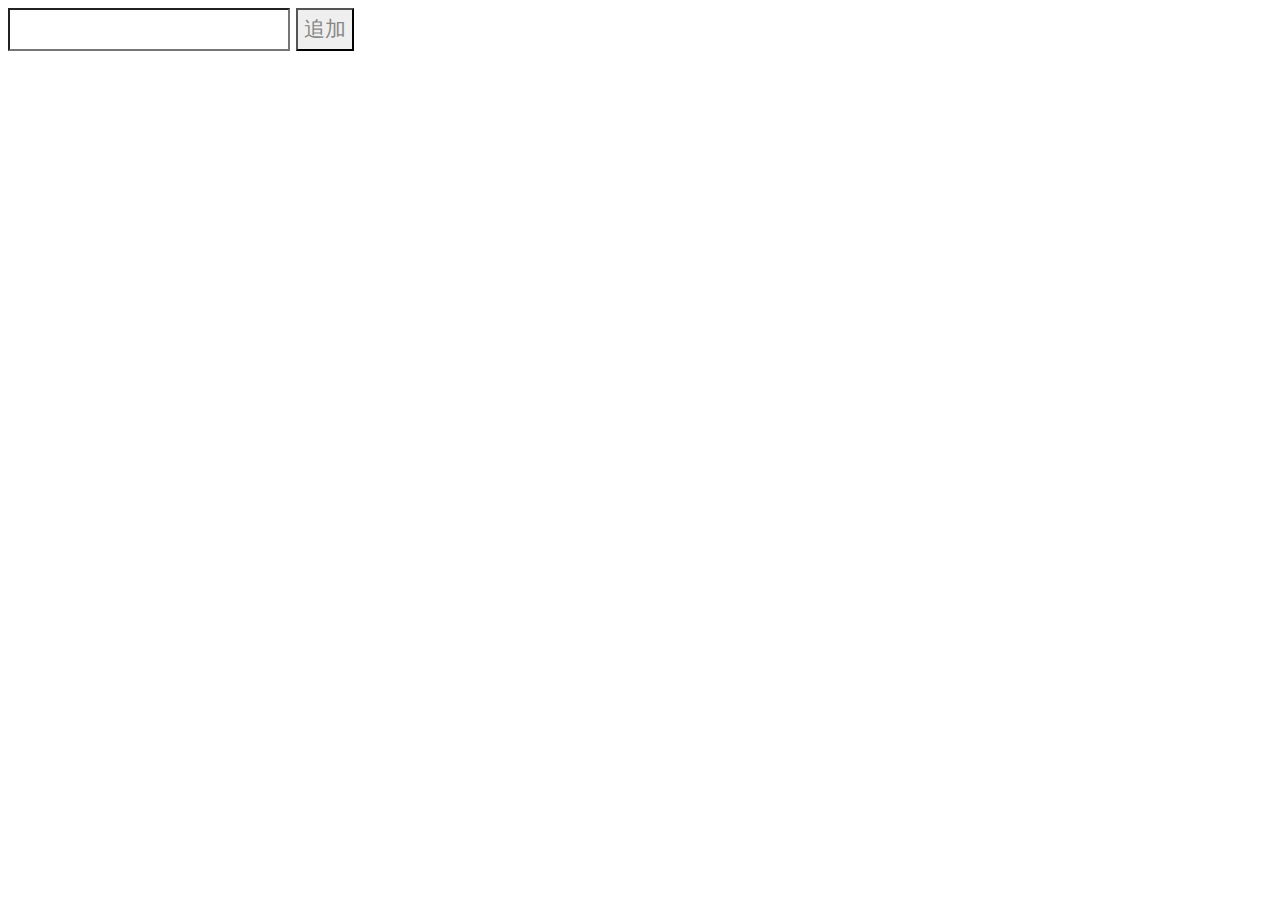
==== web/index.html @ 46563bd6 "update" ====
<!DOCTYPE html>

<html>
<head>
    <meta charset="utf-8">
    <meta http-equiv="X-UA-Compatible" content="IE=edge">
    <meta name="viewport" content="width=device-width, initial-scale=1.0">
    <meta name="scaffolded-by" content="https://github.com/dart-lang/stagehand">
    <title>ListMaker</title>
    <link rel="stylesheet" href="styles.css">
    <link rel="icon" href="favicon.ico">
</head>

<body>
<div id="CheckListArea"></div>
<form style="display: inline">
    <label for="NewCheckListTitleInput"></label>
    <input id="NewCheckListTitleInput" type="text">
    <input id="addCheckList" type="button" value="追加"></form>
</body>
</html>
---- web/styles.css ----
input::-moz-focus-inner {
  border: 0;
  padding: 0;
}

input, select, textarea {
  -moz-appearance: none;
  -webkit-appearance: none;
  -ms-appearance: none;
  appearance: none;
}

body, input, select, textarea {
  color: #888;
  font-family: "Lato", sans-serif;
  font-size: 16pt;
  font-weight: 400;
  line-height: 1.75em;
}
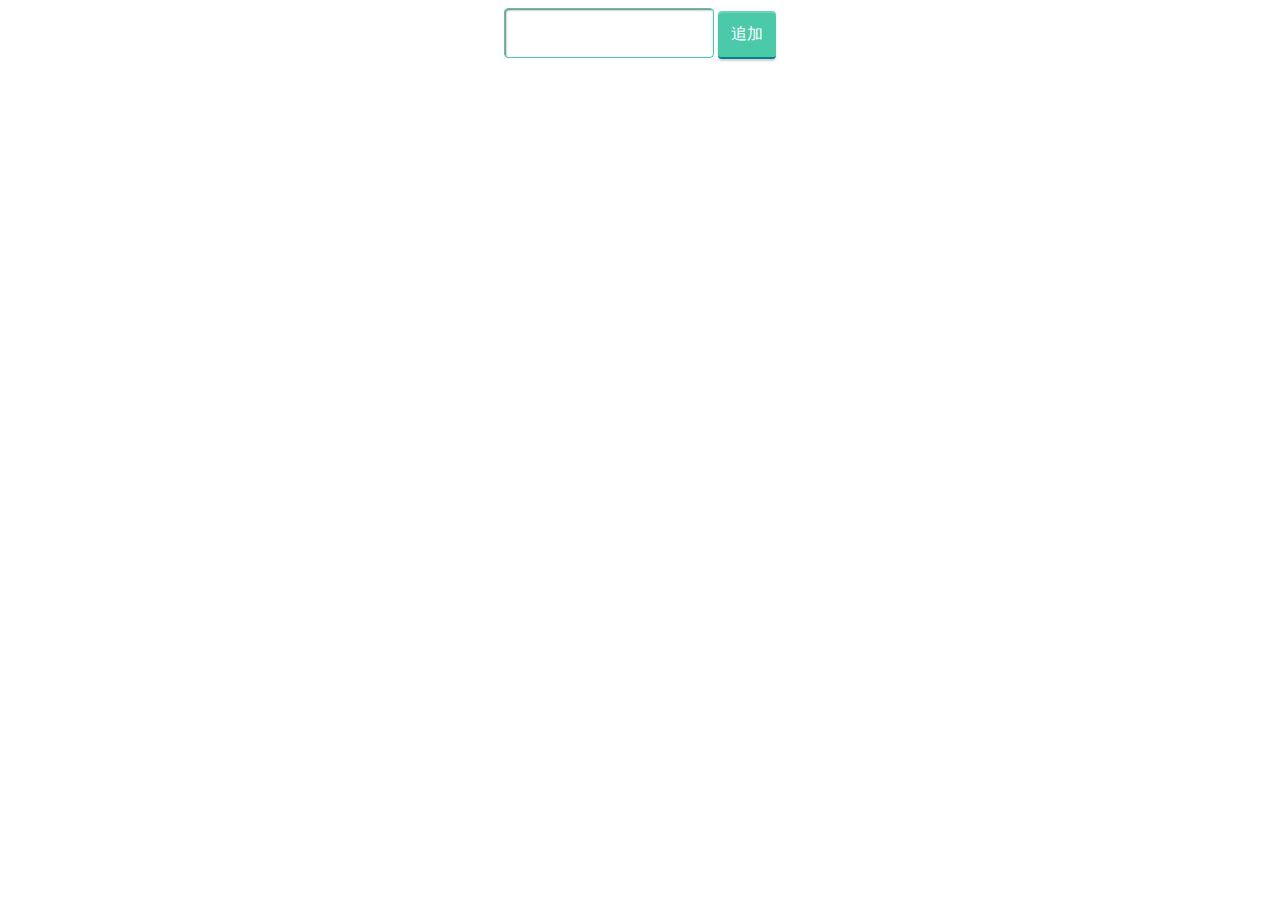
==== commit bfc0bfad: "全体を学ん中に寄せた" ====
--- a/web/index.html
+++ b/web/index.html
@@ -13,9 +13,12 @@
 
 <body>
 <div id="CheckListArea"></div>
-<form style="display: inline">
-    <label for="NewCheckListTitleInput"></label>
-    <input id="NewCheckListTitleInput" type="text">
-    <input id="addCheckList" type="button" value="追加"></form>
+<div style="text-align: center">
+    <form style="display: inline">
+        <label for="NewCheckListTitleInput"></label>
+        <input id="NewCheckListTitleInput" type="text">
+        <a id="addCheckList" class="button">追加</a>
+    </form>
+</div>
 </body>
 </html>
--- a/web/styles.css
+++ b/web/styles.css
@@ -1,19 +1,79 @@
-input::-moz-focus-inner {
-  border: 0;
-  padding: 0;
+div.title {
+  color: #4acaa8;
+  font-size: 3.5em;
+  font-weight: 700;
+  line-height: 1em;
+  margin: 0;
 }
 
-input, select, textarea {
-  -moz-appearance: none;
-  -webkit-appearance: none;
-  -ms-appearance: none;
-  appearance: none;
+div.subTitle {
+  color: #aaa;
+  position: relative;
+  font-size: 1.75em;
+  font-weight: 700;
 }
 
-body, input, select, textarea {
-  color: #888;
-  font-family: "Lato", sans-serif;
-  font-size: 16pt;
-  font-weight: 400;
-  line-height: 1.75em;
+.descriptionText {
+  color: #aaa;
+  position: relative;
+  margin: 0 0 1.6875em 0;
+}
+
+input[type='text'] {
+  height: 50px;
+  font: 15px/24px sans-serif;
+  box-sizing: border-box;
+  padding: 0.3em;
+  transition: 0.3s;
+  letter-spacing: 1px;
+  color: #aaaaaa;
+  border: 1px solid #4acaa8;
+  box-shadow: 1px 1px 2px 0 #707070 inset;
+  border-radius: 4px;
+}
+
+input[type='text']:focus {
+  outline: none;
+  box-shadow: inset 1px 1px 2px 0 #c9c9c9;
+}
+
+a.button {
+  position: relative;
+  display: inline-block;
+  padding: 0.8em;
+  text-align: center;
+  text-decoration: none;
+  color: #FFF;
+  background: #4acaa8;
+  border-bottom: 2px solid #00838F;
+  border-radius: 4px;
+  box-shadow: inset 0 2px 0 rgba(255,255,255,0.2), 0 2px 2px rgba(0, 0, 0, 0.19);
+}
+a.button:active {
+  border-bottom: 2px solid #26C6DA;
+  box-shadow: 0 0 2px rgba(0, 0, 0, 0.30);
+}
+
+.fileUploader {
+  border: 1px solid #ddd;
+  padding: 10px;
+  cursor: pointer;
+  border-radius: 5px;
+  color: #666;
+  box-shadow: inset 0 -1px 0 0 rgba(0, 0, 0, 0.09);
+
+  display: inline-block;
+  overflow: hidden;
+  position: relative;
+}
+
+.fileUploader input[type="file"] {
+  opacity: 0;
+  filter: progid:DXImageTransform.Microsoft.Alpha(opacity=0);
+  position: absolute;
+  right: 0;
+  top: 0;
+  margin: 0;
+  font-size: 100px;
+  cursor: pointer;
 }